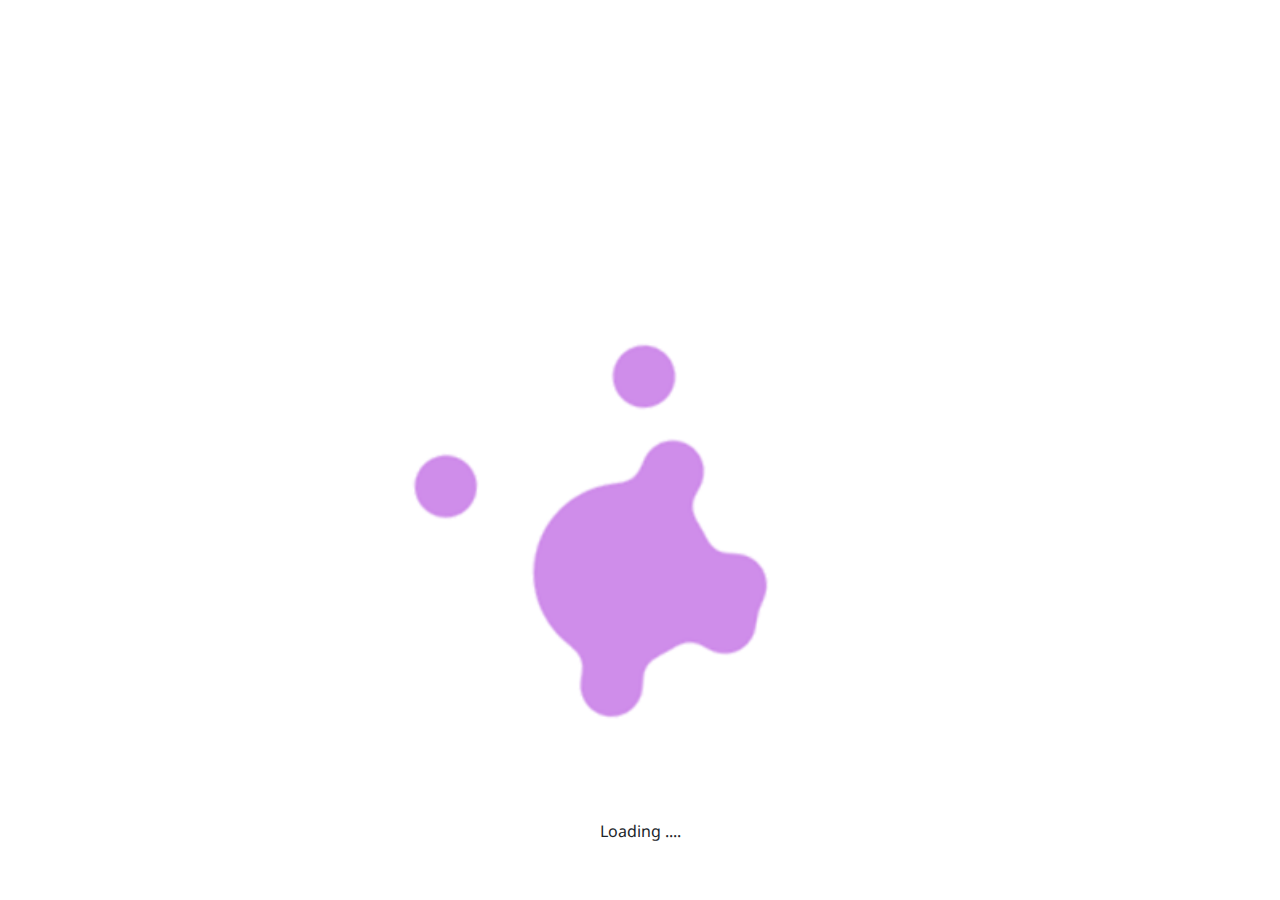
==== index.html @ 004dc89f "Img removed" ====
<!DOCTYPE HTML>
<html>
<head>
<title>Spetinfo</title>
<meta http-equiv="X-UA-Compatible" content="IE=edge,chrome=1">
<meta name="viewport" content="width=device-width, initial-scale=1.0, maximum-scale=1.0, minimum-scale=1.0, user-scalable=no">
<meta name="description" content="">
<meta name="keywords" content="">
<link href="http://fonts.googleapis.com/css?family=Droid+Sans" rel="stylesheet" type="text/css">
<link rel="stylesheet" type="text/css" href="bootstrap/css/bootstrap.css">
<link rel="stylesheet" type="text/css" href="fonts/css/font-awesome.css">
<link rel="stylesheet" type="text/css" href="js/dist/aos.css">
<link rel="stylesheet" type="text/css" href="js/jquery-ui.css">
<link rel="stylesheet" type="text/css" href="css/custom.css">
<style type="text/css">
body {
  font-family: "Droid Sans";
}
</style>
</head>

<body>
<div class="loadLoader mybg" id="con">
	<div class="innerLoader">
		<img src="images/nointernet.png" width="25%">
	<br><br>
	No Internet Connection
	<br><br>
	<button class="btn btn-success" onclick="window.location.reload();">RETRY</button>
	</div>
</div>

<div class="loadAdd" id="oAdd">
		<img id="open" style="width:100%;height:100vh">
</div>

<div class="loadLoader" id="loader">
    <div class="innerLoader">
      <img src="images/loader.gif" width="50%"><br><br>
      Loading ....
    </div>
</div>

<div class="container-fluid">
    <div style="width:100%;position: fixed;z-index:999;">

    <div class="row" data-aos="fade">
<div class="col" style="background-color: #E11C62;padding:3px;color:#fff">
   <div style="padding:5px;margin-left:10px;" onclick="showBar();">
   	<i class="fa fa-bars fa-2x"></i>
   </div>
</div>
<div class="col-8" style="background-color: #E11C62;padding:3px;color:#fff">
    <div style="padding:5px;text-align: center;font-size: 19px;margin-top: 5px;">
      <a href="index.html" style="color:#fff;text-decoration: none;">SPETINFO</a>
    </div>
</div>
<div class="col" style="background-color: #E11C62;padding:3px;color:#fff">
    <div style="padding:5px;margin-right:10px;" class="pull-right">
    	<!-- <i class="fa fa-user fa-2x"></i> -->
    </div>
</div>
    </div>
<div style="position:fixed;width:50%;z-index:999;background-color: #141414;padding:10px;color:#fff;height:100%;display:none" class="box">
<div class="box-inner">
<a href="index.html" style="color:#fff;font-size: 16px;text-decoration: none;"><i class="fa fa-home"></i> &nbsp; Home</a><br>
<a href="index.html" style="color:#fff;font-size: 16px;text-decoration: none;"><i class="fa fa-arrow-left"></i> &nbsp;&nbsp;Login</a>
</div>
</div>
    </div>

<div style="top:50px;position: relative">

<div class="searchBox" id="searchBox">
  <ul class="myUl" id="mysearch"></ul>
</div>

<div class="row" data-aos="fade-up">
	<div class="col">

<div class="search">
  <span class="fa fa-search"></span>
  <input type="text" name="search" class="form-control" placeholder="Search" style="height: 50px" onkeyup="searchString(this.value);">
</div>

	</div>
</div>

<div id="my-example"></div>

</div>



</div>
<!-- page content goes here -->
<script src="js/jquery-3.2.1.slim.min.js"></script>
<script src="https://ajax.googleapis.com/ajax/libs/jquery/3.2.1/jquery.min.js"></script>
<script src="js/jquery-ui.js"></script>
<script src="bootstrap/js/bootstrap.js"></script>
<script src="js/dist/aos.js"></script>
<script src="js/custom.js"></script>
<script>
    $(function(){
AOS.init();
$("#open").attr('src',server+'open/1.png');
setTimeout(function(){ 
$("#oAdd").hide();
}, 3000);

//Get Categories
$.ajax({  
          url:server+"app_GetCategories.php",
          beforeSend: function(){
           $("#loader").show();
          },
          success:function(data){
            $("#loader").hide();
            console.log(data);
                  var toAppend = '<div class="row no-gutter">';
                  var j;
                     $.each(data,function(i,o){
                     	j=i+1;
                      if(o.Type == 'Item'){
toAppend += '<div class="col-6"><div class="tile tile-medium '+o.Color+'" style=""><a onclick="showSubCategory(\''+o.Category+'\');"><div class="row align-items-end theader"><div class="col"><span class="clfff"><i class="'+o.icon+'"></i></span></div></div><div class="row align-items-center tftitle"><div class="col"><span class="clfff">'+o.Category+'</span></div></div></a></div></div>';
                      }else{
toAppend += '<div class="col-12"><div style=""><img src="'+server+'adds/'+o.Category+'" style="width:100%"/></div></div>';
                      }
                        j++;
                    });
                     toAppend += '</div>';
                   $('#my-example').append(toAppend);
          }
          });

//Get Categories Close
    });
function showBar(){
  $(".box").animate({
                width: "toggle"
            });
}
</script>
</body>

</html>
---- css/custom.css ----
.loadLoader{
	width:100%;
	height: 100vh;
	background-color: #fff;
	text-align: center;
	position: absolute;
	z-index: 9999;
	display: none;
}
.innerLoader{
	position: relative;
	z-index: 9999;
	top:35%;
}
.mybg{
	background: rgba(255,212,235,1);
background: -moz-linear-gradient(left, rgba(255,212,235,1) 0%, rgba(199,117,161,1) 100%);
background: -webkit-gradient(left top, right top, color-stop(0%, rgba(255,212,235,1)), color-stop(100%, rgba(199,117,161,1)));
background: -webkit-linear-gradient(left, rgba(255,212,235,1) 0%, rgba(199,117,161,1) 100%);
background: -o-linear-gradient(left, rgba(255,212,235,1) 0%, rgba(199,117,161,1) 100%);
background: -ms-linear-gradient(left, rgba(255,212,235,1) 0%, rgba(199,117,161,1) 100%);
background: linear-gradient(to right, rgba(255,212,235,1) 0%, rgba(199,117,161,1) 100%);
filter: progid:DXImageTransform.Microsoft.gradient( startColorstr='#ffd4eb', endColorstr='#c775a1', GradientType=1 );
}

.mbutton {
    display: inline-block;
    text-align: center;
    vertical-align: middle;
    padding: 6px 12px;
    border: 1px solid #a12727;
    border-radius: 0px;
    background: #f22e6f;
    color: #fff !important;
    text-decoration: none;
}
.mbutton:hover,
.mbutton:focus {
    background: #ff3785;
    background: -webkit-gradient(linear, left top, left bottom, from(#ff3785), to(#b62f2f));
    background: -moz-linear-gradient(top, #ff3785, #b62f2f);
    background: linear-gradient(to bottom, #ff3785, #b62f2f);
    color: #ffffff;
    text-decoration: none;
}
.mbutton:active {
    background: #911c43;
    background: -webkit-gradient(linear, left top, left bottom, from(#911c43), to(#982727));
    background: -moz-linear-gradient(top, #911c43, #982727);
    background: linear-gradient(to bottom, #911c43, #982727);
}

.loadAdd{
    width:100%;
    height: 100vh;
    background-color: #fff;
    text-align: center;
    position: fixed;
    z-index: 9999;
}
.searchBox{
    position: absolute;z-index: 9999;background-color: #fff;width: 100%;top: 53px;
    display: none;max-height: 300px;overflow-y: scroll;
}
.myUl{
    list-style: none;padding-left: 10px;line-height: 40px;
}   

.search { position: relative; }
.search input { text-indent: 30px;}
.search .fa-search { 
  position: absolute;
  top: 15px;
  left: 10px;
  font-size: 20px;
}
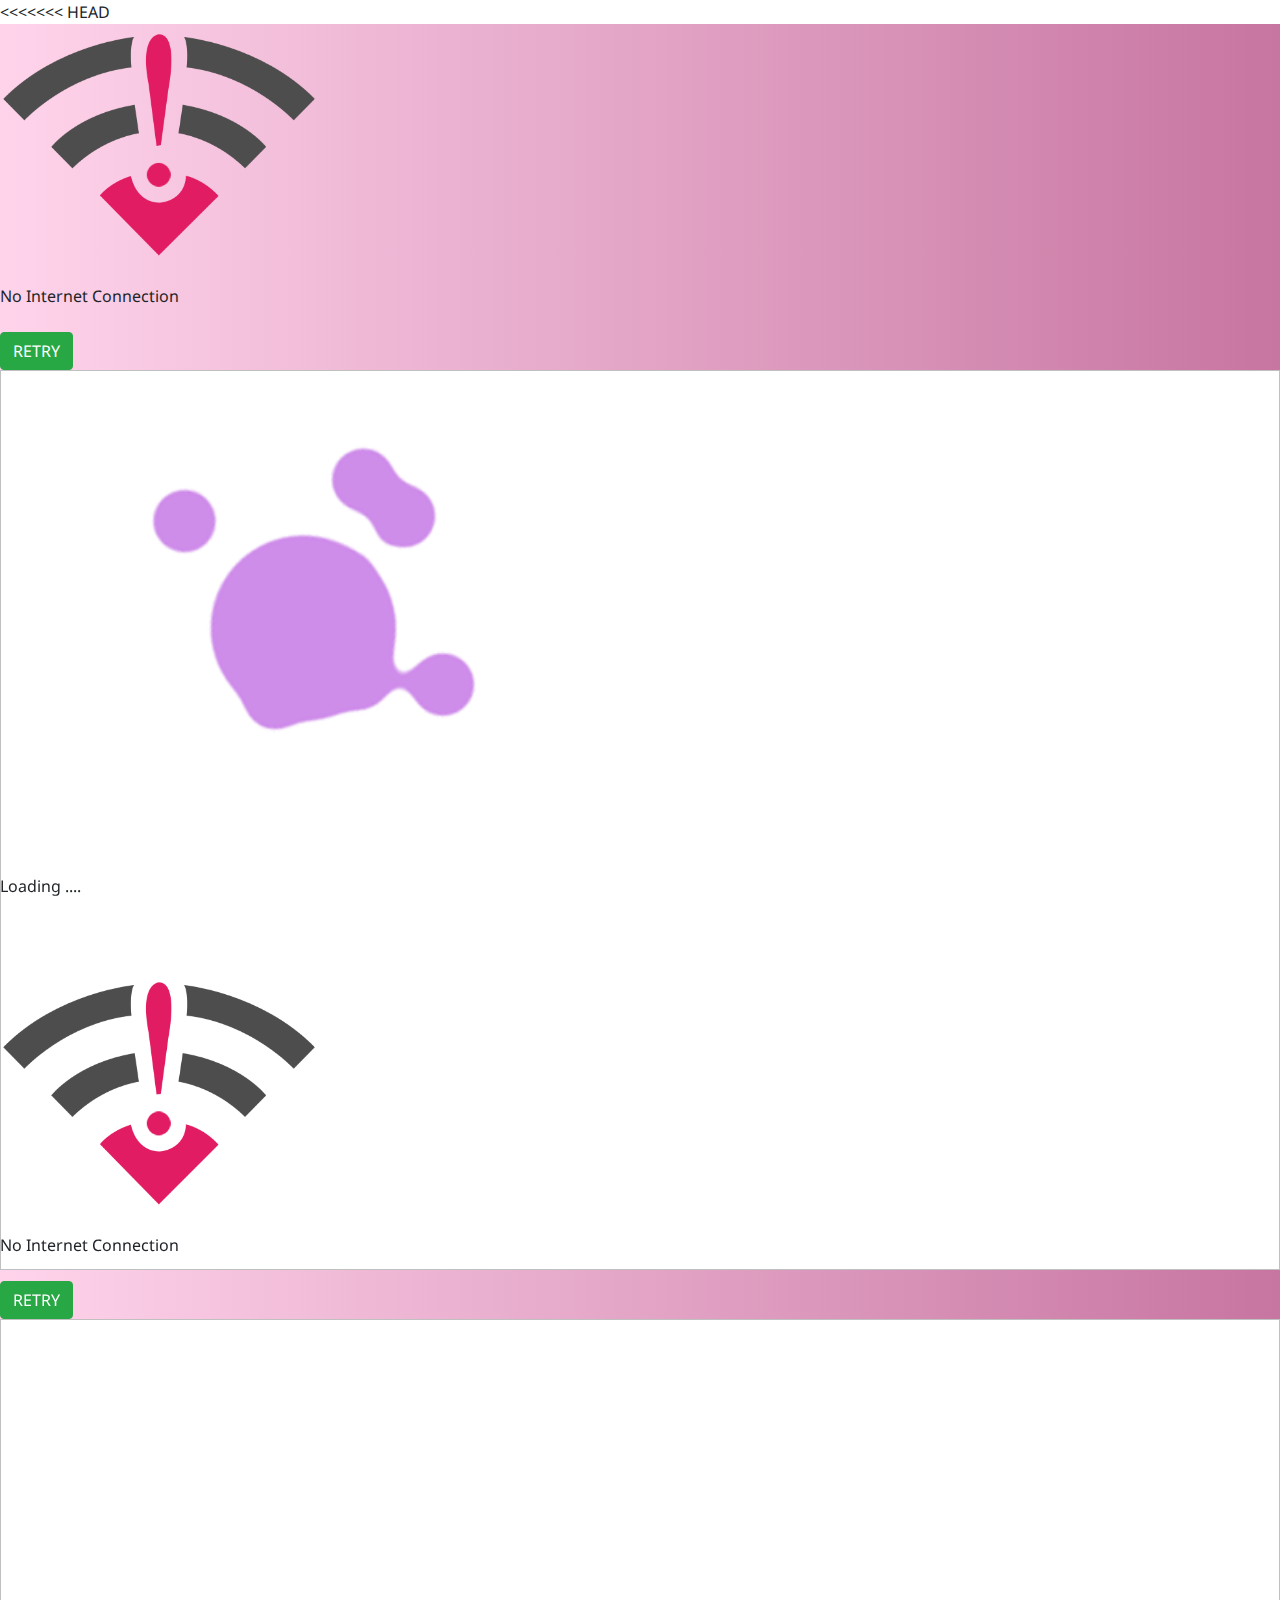
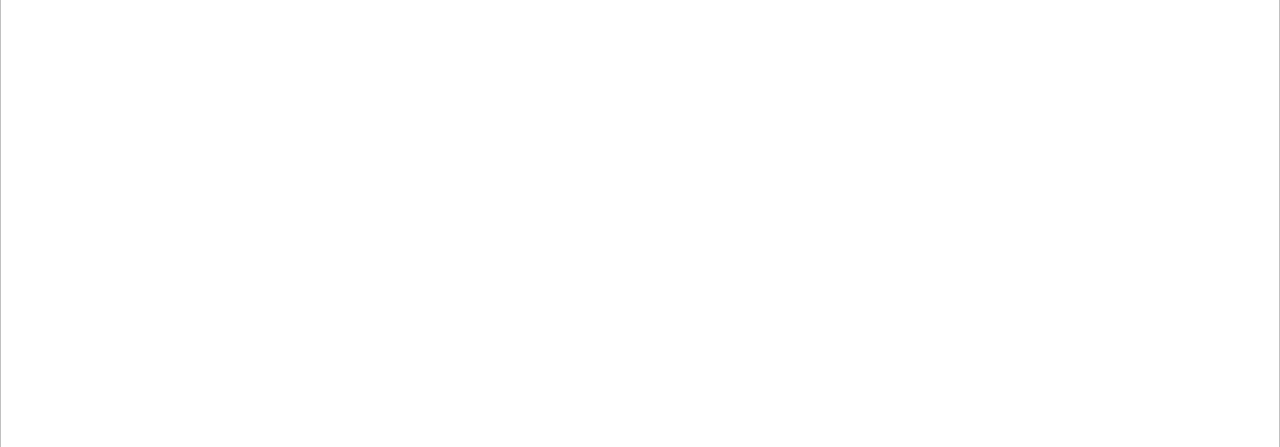
==== commit 8790e3e6: "Merge remote-tracking branch 'origin/master'" ====
--- a/index.html
+++ b/index.html
@@ -1,3 +1,4 @@
+<<<<<<< HEAD
 <!DOCTYPE HTML>
 <html>
 <head>
@@ -143,4 +144,151 @@
 </script>
 </body>
 
+=======
+<!DOCTYPE HTML>
+<html>
+<head>
+<title>Spetinfo</title>
+<meta http-equiv="X-UA-Compatible" content="IE=edge,chrome=1">
+<meta name="viewport" content="width=device-width, initial-scale=1.0, maximum-scale=1.0, minimum-scale=1.0, user-scalable=no">
+<meta name="description" content="">
+<meta name="keywords" content="">
+<link href="http://fonts.googleapis.com/css?family=Droid+Sans" rel="stylesheet" type="text/css">
+<link rel="stylesheet" type="text/css" href="bootstrap/css/bootstrap.css">
+<link rel="stylesheet" type="text/css" href="fonts/css/font-awesome.css">
+<link rel="stylesheet" type="text/css" href="js/dist/aos.css">
+<link rel="stylesheet" type="text/css" href="js/jquery-ui.css">
+<link rel="stylesheet" type="text/css" href="css/custom.css">
+<style type="text/css">
+body {
+  font-family: "Droid Sans";
+}
+</style>
+</head>
+
+<body>
+<div class="loadLoader mybg" id="con">
+	<div class="innerLoader">
+		<img src="images/nointernet.png" width="25%">
+	<br><br>
+	No Internet Connection
+	<br><br>
+	<button class="btn btn-success" onclick="window.location.reload();">RETRY</button>
+	</div>
+</div>
+
+<div class="loadAdd" id="oAdd">
+		<img id="open" style="width:100%;height:100vh">
+</div>
+
+<div class="loadLoader" id="loader">
+    <div class="innerLoader">
+      <img src="images/loader.gif" width="50%"><br><br>
+      Loading ....
+    </div>
+</div>
+
+<div class="container-fluid">
+    <div style="width:100%;position: fixed;z-index:999;">
+
+    <div class="row" data-aos="fade">
+<div class="col" style="background-color: #E11C62;padding:3px;color:#fff">
+   <div style="padding:5px;margin-left:10px;" onclick="showBar();">
+   	<i class="fa fa-bars fa-2x"></i>
+   </div>
+</div>
+<div class="col-8" style="background-color: #E11C62;padding:3px;color:#fff">
+    <div style="padding:5px;text-align: center;font-size: 19px;margin-top: 5px;">
+      <a href="index.html" style="color:#fff;text-decoration: none;">SPETINFO</a>
+    </div>
+</div>
+<div class="col" style="background-color: #E11C62;padding:3px;color:#fff">
+    <div style="padding:5px;margin-right:10px;" class="pull-right">
+    	<!-- <i class="fa fa-user fa-2x"></i> -->
+    </div>
+</div>
+    </div>
+<div style="position:fixed;width:50%;z-index:999;background-color: #141414;padding:10px;color:#fff;height:100%;display:none" class="box">
+<div class="box-inner">
+<a href="index.html" style="color:#fff;font-size: 16px;text-decoration: none;"><i class="fa fa-home"></i> &nbsp; Home</a><br>
+<a href="index.html" style="color:#fff;font-size: 16px;text-decoration: none;"><i class="fa fa-arrow-left"></i> &nbsp;&nbsp;Login</a>
+</div>
+</div>
+    </div>
+
+<div style="top:50px;position: relative">
+
+<div class="searchBox" id="searchBox">
+  <ul class="myUl" id="mysearch"></ul>
+</div>
+
+<div class="row" data-aos="fade-up">
+	<div class="col">
+
+<div class="search">
+  <span class="fa fa-search"></span>
+  <input type="text" name="search" class="form-control" placeholder="Search" style="height: 50px" onkeyup="searchString(this.value);">
+</div>
+
+	</div>
+</div>
+
+<div id="my-example"></div>
+
+</div>
+
+
+
+</div>
+<!-- page content goes here -->
+<script src="js/jquery-3.2.1.slim.min.js"></script>
+<script src="https://ajax.googleapis.com/ajax/libs/jquery/3.2.1/jquery.min.js"></script>
+<script src="js/jquery-ui.js"></script>
+<script src="bootstrap/js/bootstrap.js"></script>
+<script src="js/dist/aos.js"></script>
+<script src="js/custom.js"></script>
+<script>
+    $(function(){
+AOS.init();
+$("#open").attr('src',server+'open/1.png');
+setTimeout(function(){ 
+$("#oAdd").hide();
+}, 3000);
+
+//Get Categories
+$.ajax({  
+          url:server+"app_GetCategories.php",
+          beforeSend: function(){
+           $("#loader").show();
+          },
+          success:function(data){
+            $("#loader").hide();
+            console.log(data);
+                  var toAppend = '<div class="row no-gutter">';
+                  var j;
+                     $.each(data,function(i,o){
+                     	j=i+1;
+                      if(o.Type == 'Item'){
+toAppend += '<div class="col-6"><div class="tile tile-medium '+o.Color+'" style=""><a onclick="showSubCategory(\''+o.Category+'\');"><div class="row align-items-end theader"><div class="col"><span class="clfff"><i class="'+o.icon+'"></i></span></div></div><div class="row align-items-center tftitle"><div class="col"><span class="clfff">'+o.Category+'</span></div></div></a></div></div>';
+                      }else{
+toAppend += '<div class="col-12"><div style=""><img src="'+server+'adds/'+o.Category+'" style="width:100%"/></div></div>';
+                      }
+                        j++;
+                    });
+                     toAppend += '</div>';
+                   $('#my-example').append(toAppend);
+          }
+          });
+
+//Get Categories Close
+    });
+function showBar(){
+  $(".box").animate({
+                width: "toggle"
+            });
+}
+</script>
+</body>
+
+>>>>>>> origin/master
 </html>--- a/css/custom.css
+++ b/css/custom.css
@@ -1,3 +1,4 @@
+<<<<<<< HEAD
 .loadLoader{
 	width:100%;
 	height: 100vh;
@@ -73,4 +74,81 @@
   top: 15px;
   left: 10px;
   font-size: 20px;
+=======
+.loadLoader{
+	width:100%;
+	height: 100vh;
+	background-color: #fff;
+	text-align: center;
+	position: absolute;
+	z-index: 9999;
+	display: none;
+}
+.innerLoader{
+	position: relative;
+	z-index: 9999;
+	top:35%;
+}
+.mybg{
+	background: rgba(255,212,235,1);
+background: -moz-linear-gradient(left, rgba(255,212,235,1) 0%, rgba(199,117,161,1) 100%);
+background: -webkit-gradient(left top, right top, color-stop(0%, rgba(255,212,235,1)), color-stop(100%, rgba(199,117,161,1)));
+background: -webkit-linear-gradient(left, rgba(255,212,235,1) 0%, rgba(199,117,161,1) 100%);
+background: -o-linear-gradient(left, rgba(255,212,235,1) 0%, rgba(199,117,161,1) 100%);
+background: -ms-linear-gradient(left, rgba(255,212,235,1) 0%, rgba(199,117,161,1) 100%);
+background: linear-gradient(to right, rgba(255,212,235,1) 0%, rgba(199,117,161,1) 100%);
+filter: progid:DXImageTransform.Microsoft.gradient( startColorstr='#ffd4eb', endColorstr='#c775a1', GradientType=1 );
+}
+
+.mbutton {
+    display: inline-block;
+    text-align: center;
+    vertical-align: middle;
+    padding: 6px 12px;
+    border: 1px solid #a12727;
+    border-radius: 0px;
+    background: #f22e6f;
+    color: #fff !important;
+    text-decoration: none;
+}
+.mbutton:hover,
+.mbutton:focus {
+    background: #ff3785;
+    background: -webkit-gradient(linear, left top, left bottom, from(#ff3785), to(#b62f2f));
+    background: -moz-linear-gradient(top, #ff3785, #b62f2f);
+    background: linear-gradient(to bottom, #ff3785, #b62f2f);
+    color: #ffffff;
+    text-decoration: none;
+}
+.mbutton:active {
+    background: #911c43;
+    background: -webkit-gradient(linear, left top, left bottom, from(#911c43), to(#982727));
+    background: -moz-linear-gradient(top, #911c43, #982727);
+    background: linear-gradient(to bottom, #911c43, #982727);
+}
+
+.loadAdd{
+    width:100%;
+    height: 100vh;
+    background-color: #fff;
+    text-align: center;
+    position: fixed;
+    z-index: 9999;
+}
+.searchBox{
+    position: absolute;z-index: 9999;background-color: #fff;width: 100%;top: 53px;
+    display: none;max-height: 300px;overflow-y: scroll;
+}
+.myUl{
+    list-style: none;padding-left: 10px;line-height: 40px;
+}   
+
+.search { position: relative; }
+.search input { text-indent: 30px;}
+.search .fa-search { 
+  position: absolute;
+  top: 15px;
+  left: 10px;
+  font-size: 20px;
+>>>>>>> origin/master
 }--- a/css/custom.css
+++ b/css/custom.css
@@ -1,3 +1,4 @@
+<<<<<<< HEAD
 .loadLoader{
 	width:100%;
 	height: 100vh;
@@ -73,4 +74,81 @@
   top: 15px;
   left: 10px;
   font-size: 20px;
+=======
+.loadLoader{
+	width:100%;
+	height: 100vh;
+	background-color: #fff;
+	text-align: center;
+	position: absolute;
+	z-index: 9999;
+	display: none;
+}
+.innerLoader{
+	position: relative;
+	z-index: 9999;
+	top:35%;
+}
+.mybg{
+	background: rgba(255,212,235,1);
+background: -moz-linear-gradient(left, rgba(255,212,235,1) 0%, rgba(199,117,161,1) 100%);
+background: -webkit-gradient(left top, right top, color-stop(0%, rgba(255,212,235,1)), color-stop(100%, rgba(199,117,161,1)));
+background: -webkit-linear-gradient(left, rgba(255,212,235,1) 0%, rgba(199,117,161,1) 100%);
+background: -o-linear-gradient(left, rgba(255,212,235,1) 0%, rgba(199,117,161,1) 100%);
+background: -ms-linear-gradient(left, rgba(255,212,235,1) 0%, rgba(199,117,161,1) 100%);
+background: linear-gradient(to right, rgba(255,212,235,1) 0%, rgba(199,117,161,1) 100%);
+filter: progid:DXImageTransform.Microsoft.gradient( startColorstr='#ffd4eb', endColorstr='#c775a1', GradientType=1 );
+}
+
+.mbutton {
+    display: inline-block;
+    text-align: center;
+    vertical-align: middle;
+    padding: 6px 12px;
+    border: 1px solid #a12727;
+    border-radius: 0px;
+    background: #f22e6f;
+    color: #fff !important;
+    text-decoration: none;
+}
+.mbutton:hover,
+.mbutton:focus {
+    background: #ff3785;
+    background: -webkit-gradient(linear, left top, left bottom, from(#ff3785), to(#b62f2f));
+    background: -moz-linear-gradient(top, #ff3785, #b62f2f);
+    background: linear-gradient(to bottom, #ff3785, #b62f2f);
+    color: #ffffff;
+    text-decoration: none;
+}
+.mbutton:active {
+    background: #911c43;
+    background: -webkit-gradient(linear, left top, left bottom, from(#911c43), to(#982727));
+    background: -moz-linear-gradient(top, #911c43, #982727);
+    background: linear-gradient(to bottom, #911c43, #982727);
+}
+
+.loadAdd{
+    width:100%;
+    height: 100vh;
+    background-color: #fff;
+    text-align: center;
+    position: fixed;
+    z-index: 9999;
+}
+.searchBox{
+    position: absolute;z-index: 9999;background-color: #fff;width: 100%;top: 53px;
+    display: none;max-height: 300px;overflow-y: scroll;
+}
+.myUl{
+    list-style: none;padding-left: 10px;line-height: 40px;
+}   
+
+.search { position: relative; }
+.search input { text-indent: 30px;}
+.search .fa-search { 
+  position: absolute;
+  top: 15px;
+  left: 10px;
+  font-size: 20px;
+>>>>>>> origin/master
 }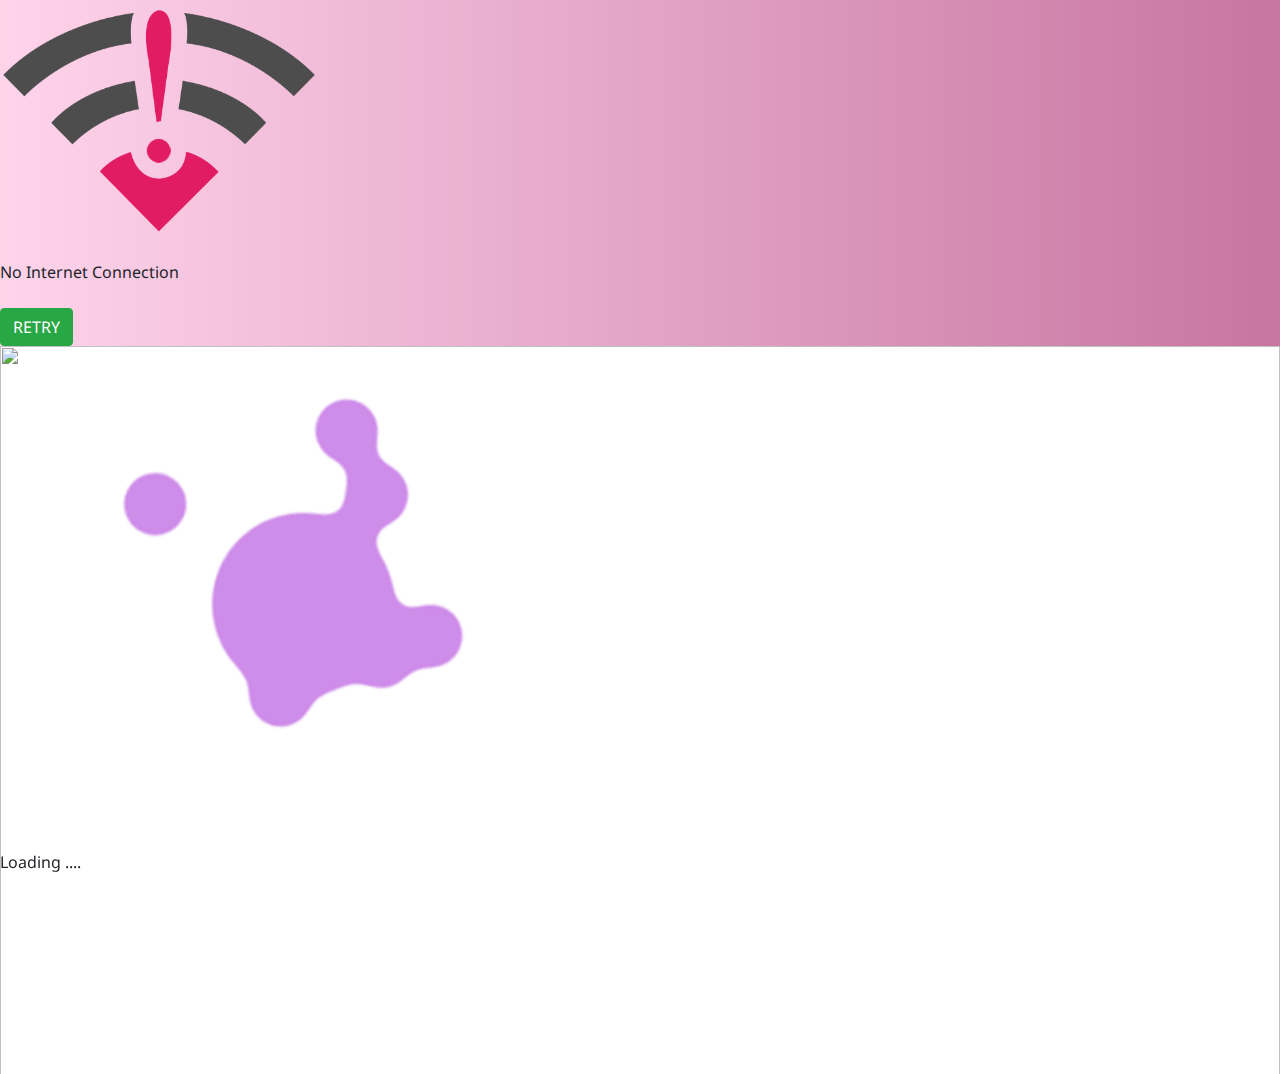
==== commit ce6cf63d: "Update index.html" ====
--- a/index.html
+++ b/index.html
@@ -1,4 +1,3 @@
-<<<<<<< HEAD
 <!DOCTYPE HTML>
 <html>
 <head>
@@ -143,152 +142,4 @@
 }
 </script>
 </body>
-
-=======
-<!DOCTYPE HTML>
-<html>
-<head>
-<title>Spetinfo</title>
-<meta http-equiv="X-UA-Compatible" content="IE=edge,chrome=1">
-<meta name="viewport" content="width=device-width, initial-scale=1.0, maximum-scale=1.0, minimum-scale=1.0, user-scalable=no">
-<meta name="description" content="">
-<meta name="keywords" content="">
-<link href="http://fonts.googleapis.com/css?family=Droid+Sans" rel="stylesheet" type="text/css">
-<link rel="stylesheet" type="text/css" href="bootstrap/css/bootstrap.css">
-<link rel="stylesheet" type="text/css" href="fonts/css/font-awesome.css">
-<link rel="stylesheet" type="text/css" href="js/dist/aos.css">
-<link rel="stylesheet" type="text/css" href="js/jquery-ui.css">
-<link rel="stylesheet" type="text/css" href="css/custom.css">
-<style type="text/css">
-body {
-  font-family: "Droid Sans";
-}
-</style>
-</head>
-
-<body>
-<div class="loadLoader mybg" id="con">
-	<div class="innerLoader">
-		<img src="images/nointernet.png" width="25%">
-	<br><br>
-	No Internet Connection
-	<br><br>
-	<button class="btn btn-success" onclick="window.location.reload();">RETRY</button>
-	</div>
-</div>
-
-<div class="loadAdd" id="oAdd">
-		<img id="open" style="width:100%;height:100vh">
-</div>
-
-<div class="loadLoader" id="loader">
-    <div class="innerLoader">
-      <img src="images/loader.gif" width="50%"><br><br>
-      Loading ....
-    </div>
-</div>
-
-<div class="container-fluid">
-    <div style="width:100%;position: fixed;z-index:999;">
-
-    <div class="row" data-aos="fade">
-<div class="col" style="background-color: #E11C62;padding:3px;color:#fff">
-   <div style="padding:5px;margin-left:10px;" onclick="showBar();">
-   	<i class="fa fa-bars fa-2x"></i>
-   </div>
-</div>
-<div class="col-8" style="background-color: #E11C62;padding:3px;color:#fff">
-    <div style="padding:5px;text-align: center;font-size: 19px;margin-top: 5px;">
-      <a href="index.html" style="color:#fff;text-decoration: none;">SPETINFO</a>
-    </div>
-</div>
-<div class="col" style="background-color: #E11C62;padding:3px;color:#fff">
-    <div style="padding:5px;margin-right:10px;" class="pull-right">
-    	<!-- <i class="fa fa-user fa-2x"></i> -->
-    </div>
-</div>
-    </div>
-<div style="position:fixed;width:50%;z-index:999;background-color: #141414;padding:10px;color:#fff;height:100%;display:none" class="box">
-<div class="box-inner">
-<a href="index.html" style="color:#fff;font-size: 16px;text-decoration: none;"><i class="fa fa-home"></i> &nbsp; Home</a><br>
-<a href="index.html" style="color:#fff;font-size: 16px;text-decoration: none;"><i class="fa fa-arrow-left"></i> &nbsp;&nbsp;Login</a>
-</div>
-</div>
-    </div>
-
-<div style="top:50px;position: relative">
-
-<div class="searchBox" id="searchBox">
-  <ul class="myUl" id="mysearch"></ul>
-</div>
-
-<div class="row" data-aos="fade-up">
-	<div class="col">
-
-<div class="search">
-  <span class="fa fa-search"></span>
-  <input type="text" name="search" class="form-control" placeholder="Search" style="height: 50px" onkeyup="searchString(this.value);">
-</div>
-
-	</div>
-</div>
-
-<div id="my-example"></div>
-
-</div>
-
-
-
-</div>
-<!-- page content goes here -->
-<script src="js/jquery-3.2.1.slim.min.js"></script>
-<script src="https://ajax.googleapis.com/ajax/libs/jquery/3.2.1/jquery.min.js"></script>
-<script src="js/jquery-ui.js"></script>
-<script src="bootstrap/js/bootstrap.js"></script>
-<script src="js/dist/aos.js"></script>
-<script src="js/custom.js"></script>
-<script>
-    $(function(){
-AOS.init();
-$("#open").attr('src',server+'open/1.png');
-setTimeout(function(){ 
-$("#oAdd").hide();
-}, 3000);
-
-//Get Categories
-$.ajax({  
-          url:server+"app_GetCategories.php",
-          beforeSend: function(){
-           $("#loader").show();
-          },
-          success:function(data){
-            $("#loader").hide();
-            console.log(data);
-                  var toAppend = '<div class="row no-gutter">';
-                  var j;
-                     $.each(data,function(i,o){
-                     	j=i+1;
-                      if(o.Type == 'Item'){
-toAppend += '<div class="col-6"><div class="tile tile-medium '+o.Color+'" style=""><a onclick="showSubCategory(\''+o.Category+'\');"><div class="row align-items-end theader"><div class="col"><span class="clfff"><i class="'+o.icon+'"></i></span></div></div><div class="row align-items-center tftitle"><div class="col"><span class="clfff">'+o.Category+'</span></div></div></a></div></div>';
-                      }else{
-toAppend += '<div class="col-12"><div style=""><img src="'+server+'adds/'+o.Category+'" style="width:100%"/></div></div>';
-                      }
-                        j++;
-                    });
-                     toAppend += '</div>';
-                   $('#my-example').append(toAppend);
-          }
-          });
-
-//Get Categories Close
-    });
-function showBar(){
-  $(".box").animate({
-                width: "toggle"
-            });
-}
-</script>
-</body>
-
->>>>>>> origin/master
-</html>+</html>
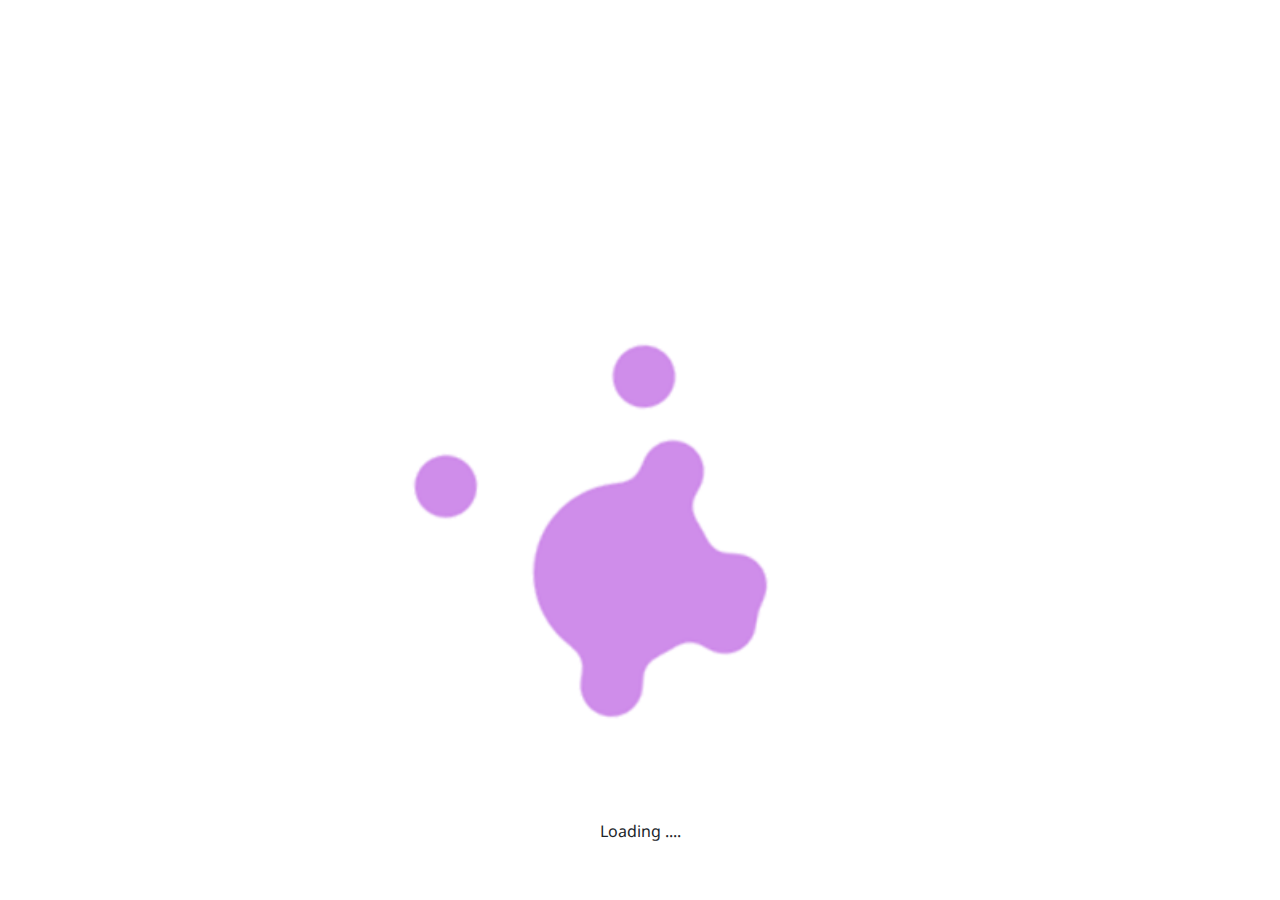
==== commit 5fe14e3c: "Add files via upload" ====
--- a/index.html
+++ b/index.html
@@ -142,4 +142,4 @@
 }
 </script>
 </body>
-</html>
+</html>--- a/css/custom.css
+++ b/css/custom.css
@@ -1,154 +1,76 @@
-<<<<<<< HEAD
-.loadLoader{
-	width:100%;
-	height: 100vh;
-	background-color: #fff;
-	text-align: center;
-	position: absolute;
-	z-index: 9999;
-	display: none;
-}
-.innerLoader{
-	position: relative;
-	z-index: 9999;
-	top:35%;
-}
-.mybg{
-	background: rgba(255,212,235,1);
-background: -moz-linear-gradient(left, rgba(255,212,235,1) 0%, rgba(199,117,161,1) 100%);
-background: -webkit-gradient(left top, right top, color-stop(0%, rgba(255,212,235,1)), color-stop(100%, rgba(199,117,161,1)));
-background: -webkit-linear-gradient(left, rgba(255,212,235,1) 0%, rgba(199,117,161,1) 100%);
-background: -o-linear-gradient(left, rgba(255,212,235,1) 0%, rgba(199,117,161,1) 100%);
-background: -ms-linear-gradient(left, rgba(255,212,235,1) 0%, rgba(199,117,161,1) 100%);
-background: linear-gradient(to right, rgba(255,212,235,1) 0%, rgba(199,117,161,1) 100%);
-filter: progid:DXImageTransform.Microsoft.gradient( startColorstr='#ffd4eb', endColorstr='#c775a1', GradientType=1 );
-}
-
-.mbutton {
-    display: inline-block;
-    text-align: center;
-    vertical-align: middle;
-    padding: 6px 12px;
-    border: 1px solid #a12727;
-    border-radius: 0px;
-    background: #f22e6f;
-    color: #fff !important;
-    text-decoration: none;
-}
-.mbutton:hover,
-.mbutton:focus {
-    background: #ff3785;
-    background: -webkit-gradient(linear, left top, left bottom, from(#ff3785), to(#b62f2f));
-    background: -moz-linear-gradient(top, #ff3785, #b62f2f);
-    background: linear-gradient(to bottom, #ff3785, #b62f2f);
-    color: #ffffff;
-    text-decoration: none;
-}
-.mbutton:active {
-    background: #911c43;
-    background: -webkit-gradient(linear, left top, left bottom, from(#911c43), to(#982727));
-    background: -moz-linear-gradient(top, #911c43, #982727);
-    background: linear-gradient(to bottom, #911c43, #982727);
-}
-
-.loadAdd{
-    width:100%;
-    height: 100vh;
-    background-color: #fff;
-    text-align: center;
-    position: fixed;
-    z-index: 9999;
-}
-.searchBox{
-    position: absolute;z-index: 9999;background-color: #fff;width: 100%;top: 53px;
-    display: none;max-height: 300px;overflow-y: scroll;
-}
-.myUl{
-    list-style: none;padding-left: 10px;line-height: 40px;
-}   
-
-.search { position: relative; }
-.search input { text-indent: 30px;}
-.search .fa-search { 
-  position: absolute;
-  top: 15px;
-  left: 10px;
-  font-size: 20px;
-=======
-.loadLoader{
-	width:100%;
-	height: 100vh;
-	background-color: #fff;
-	text-align: center;
-	position: absolute;
-	z-index: 9999;
-	display: none;
-}
-.innerLoader{
-	position: relative;
-	z-index: 9999;
-	top:35%;
-}
-.mybg{
-	background: rgba(255,212,235,1);
-background: -moz-linear-gradient(left, rgba(255,212,235,1) 0%, rgba(199,117,161,1) 100%);
-background: -webkit-gradient(left top, right top, color-stop(0%, rgba(255,212,235,1)), color-stop(100%, rgba(199,117,161,1)));
-background: -webkit-linear-gradient(left, rgba(255,212,235,1) 0%, rgba(199,117,161,1) 100%);
-background: -o-linear-gradient(left, rgba(255,212,235,1) 0%, rgba(199,117,161,1) 100%);
-background: -ms-linear-gradient(left, rgba(255,212,235,1) 0%, rgba(199,117,161,1) 100%);
-background: linear-gradient(to right, rgba(255,212,235,1) 0%, rgba(199,117,161,1) 100%);
-filter: progid:DXImageTransform.Microsoft.gradient( startColorstr='#ffd4eb', endColorstr='#c775a1', GradientType=1 );
-}
-
-.mbutton {
-    display: inline-block;
-    text-align: center;
-    vertical-align: middle;
-    padding: 6px 12px;
-    border: 1px solid #a12727;
-    border-radius: 0px;
-    background: #f22e6f;
-    color: #fff !important;
-    text-decoration: none;
-}
-.mbutton:hover,
-.mbutton:focus {
-    background: #ff3785;
-    background: -webkit-gradient(linear, left top, left bottom, from(#ff3785), to(#b62f2f));
-    background: -moz-linear-gradient(top, #ff3785, #b62f2f);
-    background: linear-gradient(to bottom, #ff3785, #b62f2f);
-    color: #ffffff;
-    text-decoration: none;
-}
-.mbutton:active {
-    background: #911c43;
-    background: -webkit-gradient(linear, left top, left bottom, from(#911c43), to(#982727));
-    background: -moz-linear-gradient(top, #911c43, #982727);
-    background: linear-gradient(to bottom, #911c43, #982727);
-}
-
-.loadAdd{
-    width:100%;
-    height: 100vh;
-    background-color: #fff;
-    text-align: center;
-    position: fixed;
-    z-index: 9999;
-}
-.searchBox{
-    position: absolute;z-index: 9999;background-color: #fff;width: 100%;top: 53px;
-    display: none;max-height: 300px;overflow-y: scroll;
-}
-.myUl{
-    list-style: none;padding-left: 10px;line-height: 40px;
-}   
-
-.search { position: relative; }
-.search input { text-indent: 30px;}
-.search .fa-search { 
-  position: absolute;
-  top: 15px;
-  left: 10px;
-  font-size: 20px;
->>>>>>> origin/master
+.loadLoader{
+	width:100%;
+	height: 100vh;
+	background-color: #fff;
+	text-align: center;
+	position: absolute;
+	z-index: 9999;
+	display: none;
+}
+.innerLoader{
+	position: relative;
+	z-index: 9999;
+	top:35%;
+}
+.mybg{
+	background: rgba(255,212,235,1);
+background: -moz-linear-gradient(left, rgba(255,212,235,1) 0%, rgba(199,117,161,1) 100%);
+background: -webkit-gradient(left top, right top, color-stop(0%, rgba(255,212,235,1)), color-stop(100%, rgba(199,117,161,1)));
+background: -webkit-linear-gradient(left, rgba(255,212,235,1) 0%, rgba(199,117,161,1) 100%);
+background: -o-linear-gradient(left, rgba(255,212,235,1) 0%, rgba(199,117,161,1) 100%);
+background: -ms-linear-gradient(left, rgba(255,212,235,1) 0%, rgba(199,117,161,1) 100%);
+background: linear-gradient(to right, rgba(255,212,235,1) 0%, rgba(199,117,161,1) 100%);
+filter: progid:DXImageTransform.Microsoft.gradient( startColorstr='#ffd4eb', endColorstr='#c775a1', GradientType=1 );
+}
+
+.mbutton {
+    display: inline-block;
+    text-align: center;
+    vertical-align: middle;
+    padding: 6px 12px;
+    border: 1px solid #a12727;
+    border-radius: 0px;
+    background: #f22e6f;
+    color: #fff !important;
+    text-decoration: none;
+}
+.mbutton:hover,
+.mbutton:focus {
+    background: #ff3785;
+    background: -webkit-gradient(linear, left top, left bottom, from(#ff3785), to(#b62f2f));
+    background: -moz-linear-gradient(top, #ff3785, #b62f2f);
+    background: linear-gradient(to bottom, #ff3785, #b62f2f);
+    color: #ffffff;
+    text-decoration: none;
+}
+.mbutton:active {
+    background: #911c43;
+    background: -webkit-gradient(linear, left top, left bottom, from(#911c43), to(#982727));
+    background: -moz-linear-gradient(top, #911c43, #982727);
+    background: linear-gradient(to bottom, #911c43, #982727);
+}
+
+.loadAdd{
+    width:100%;
+    height: 100vh;
+    background-color: #fff;
+    text-align: center;
+    position: fixed;
+    z-index: 9999;
+}
+.searchBox{
+    position: absolute;z-index: 9999;background-color: #fff;width: 100%;top: 53px;
+    display: none;max-height: 300px;overflow-y: scroll;
+}
+.myUl{
+    list-style: none;padding-left: 10px;line-height: 40px;
+}   
+
+.search { position: relative; }
+.search input { text-indent: 30px;}
+.search .fa-search { 
+  position: absolute;
+  top: 15px;
+  left: 10px;
+  font-size: 20px;
 }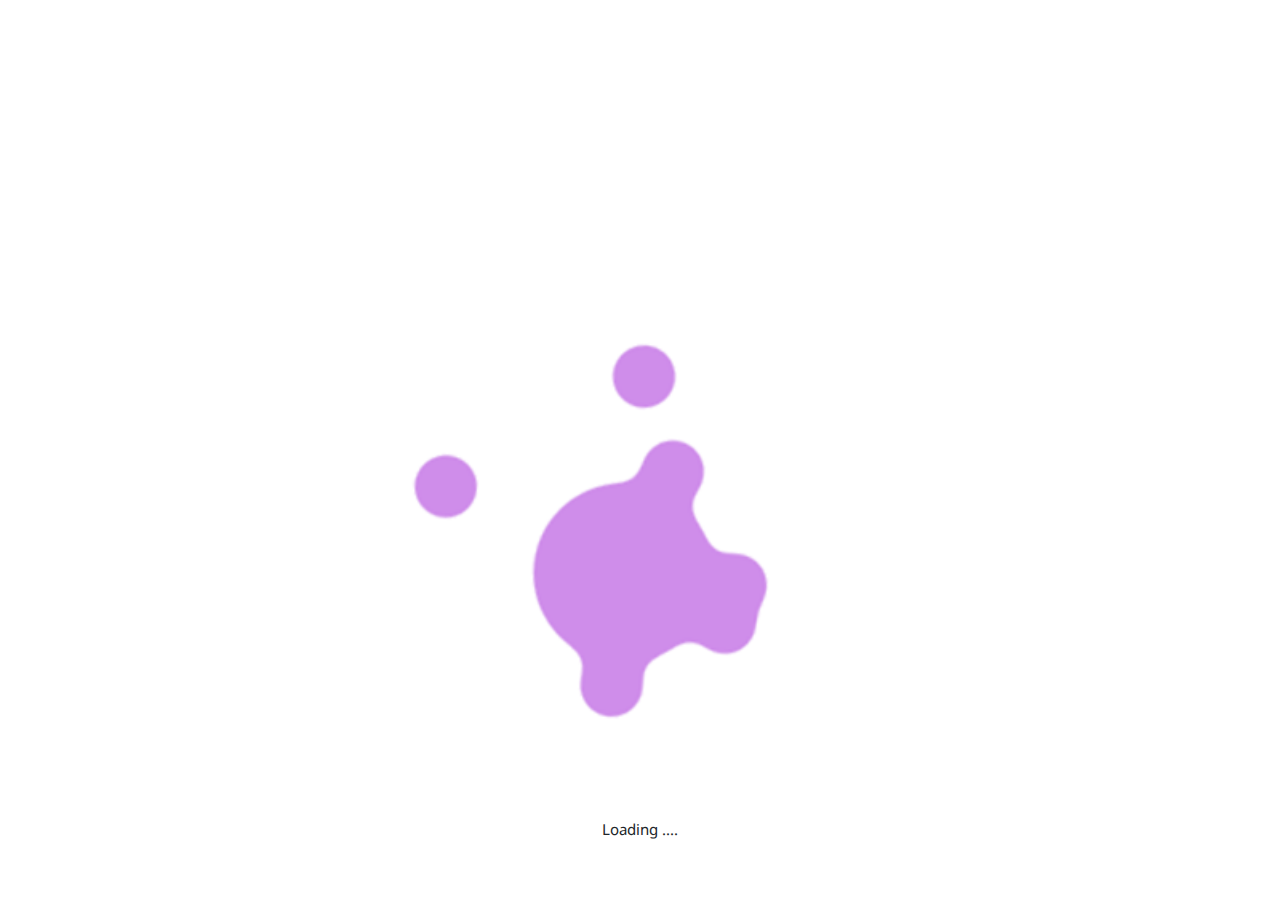
==== commit c2e76151: "Add files via upload" ====
--- a/index.html
+++ b/index.html
@@ -12,14 +12,55 @@
 <link rel="stylesheet" type="text/css" href="js/dist/aos.css">
 <link rel="stylesheet" type="text/css" href="js/jquery-ui.css">
 <link rel="stylesheet" type="text/css" href="css/custom.css">
+<link rel="stylesheet" href="https://www.w3schools.com/w3css/4/w3.css">
 <style type="text/css">
 body {
   font-family: "Droid Sans";
+}
+ul{
+  display: block;
+  list-style: none;
+  color: #fff;
+  font-size: 18px;
+  text-align: right;
+}
+ul li{
+  display: inline;
+  padding: 10px;
+  margin-bottom: 5px;
+  float: right;
+  clear: right;
+  border-radius: 5px;
+}
+
+ul li a{
+display: inline-block;
+width: auto;
 }
 </style>
 </head>
 
 <body>
+
+<div style="position: fixed;bottom: 90px;right: 20px;z-index: 999;display: none" id="hnbar">
+  <ul>
+  <li style="background-color: #EA0437;"><a onclick="showSubCategory('Buy');">Buy</a></li>
+  <li style="background-color: #D6A100"><a onclick="showSubCategory('Rent/Tolet');">Rent/To-Let</a></li>
+  <li style="background-color: #00A72B"><a onclick="showSubCategory('Sell');">Sell</a></li>
+  <li style="background-color: #E11C62"><a onclick="showScreen();">Post Your Add</a></li>
+  </ul>
+</div>
+
+<div style="position: fixed;bottom: 20px;right: 20px;z-index: 999">
+  <button style="background-color: #E11C62;padding: 10px;border-radius: 33px;width: 66px;height: 66px;border:none;color: #fff;outline: none;" onclick="showHnbar();">
+    <i class="fa fa-star fa-2x"></i></button>
+</div>
+<div style="position:fixed;width:60%;z-index:999;background-color: #141414;color:#fff;height:100%;z-index:9999;top:50px;display:none" id="lbar">
+                <div class="box-inner" id="lbarinner" style="padding:0px;">
+                        
+                </div>
+</div>
+
 <div class="loadLoader mybg" id="con">
 	<div class="innerLoader">
 		<img src="images/nointernet.png" width="25%">
@@ -30,8 +71,8 @@
 	</div>
 </div>
 
-<div class="loadAdd" id="oAdd">
-		<img id="open" style="width:100%;height:100vh">
+<div class="loadAdd" id="oAdd" style="display: none">
+	<img id="open" style="width:100%;height:100vh">
 </div>
 
 <div class="loadLoader" id="loader">
@@ -42,6 +83,7 @@
 </div>
 
 <div class="container-fluid">
+
     <div style="width:100%;position: fixed;z-index:999;">
 
     <div class="row" data-aos="fade">
@@ -61,12 +103,7 @@
     </div>
 </div>
     </div>
-<div style="position:fixed;width:50%;z-index:999;background-color: #141414;padding:10px;color:#fff;height:100%;display:none" class="box">
-<div class="box-inner">
-<a href="index.html" style="color:#fff;font-size: 16px;text-decoration: none;"><i class="fa fa-home"></i> &nbsp; Home</a><br>
-<a href="index.html" style="color:#fff;font-size: 16px;text-decoration: none;"><i class="fa fa-arrow-left"></i> &nbsp;&nbsp;Login</a>
-</div>
-</div>
+
     </div>
 
 <div style="top:50px;position: relative">
@@ -75,17 +112,17 @@
   <ul class="myUl" id="mysearch"></ul>
 </div>
 
-<div class="row" data-aos="fade-up">
+<div class="row" data-aos="fade-up" style="position: fixed;width: 100%;z-index: 999">
 	<div class="col">
 
 <div class="search">
   <span class="fa fa-search"></span>
-  <input type="text" name="search" class="form-control" placeholder="Search" style="height: 50px" onkeyup="searchString(this.value);">
+  <input type="text" name="search" class="form-control" placeholder="Search" style="height: 50px;" onkeyup="searchString(this.value);">
 </div>
 
 	</div>
 </div>
-
+<br><br>
 <div id="my-example"></div>
 
 </div>
@@ -102,11 +139,22 @@
 <script src="js/custom.js"></script>
 <script>
     $(function(){
+//localStorage.removeItem("Phone");
 AOS.init();
-$("#open").attr('src',server+'open/1.png');
+$.ajax({
+url:server+"app_getHomeadd.php",
+success: function(data){
+if(data[0].Status == 'Active'){
+$("#oAdd").show();
+$("#open").attr('src',server+data[0].Image);
 setTimeout(function(){ 
 $("#oAdd").hide();
-}, 3000);
+}, 4000);
+
+}
+}
+});
+
 
 //Get Categories
 $.ajax({  
@@ -115,6 +163,7 @@
            $("#loader").show();
           },
           success:function(data){
+            console.log(data);
             $("#loader").hide();
             console.log(data);
                   var toAppend = '<div class="row no-gutter">';
@@ -122,7 +171,7 @@
                      $.each(data,function(i,o){
                      	j=i+1;
                       if(o.Type == 'Item'){
-toAppend += '<div class="col-6"><div class="tile tile-medium '+o.Color+'" style=""><a onclick="showSubCategory(\''+o.Category+'\');"><div class="row align-items-end theader"><div class="col"><span class="clfff"><i class="'+o.icon+'"></i></span></div></div><div class="row align-items-center tftitle"><div class="col"><span class="clfff">'+o.Category+'</span></div></div></a></div></div>';
+toAppend += '<div class="col-6"><div class="tile tile-medium" style="background-color:'+o.Color+'"><a onclick="showSubCategory(\''+o.Category+'\');"><div class="row align-items-end theader"><div class="col"><span class="clfff"><i class="fa '+o.icon+' fa-2x"></i></span></div></div><div class="row align-items-center tftitle"><div class="col"><span class="clfff">'+o.Category+'</span></div></div></a></div></div>';
                       }else{
 toAppend += '<div class="col-12"><div style=""><img src="'+server+'adds/'+o.Category+'" style="width:100%"/></div></div>';
                       }
@@ -135,11 +184,6 @@
 
 //Get Categories Close
     });
-function showBar(){
-  $(".box").animate({
-                width: "toggle"
-            });
-}
 </script>
 </body>
 </html>--- a/css/custom.css
+++ b/css/custom.css
@@ -27,12 +27,14 @@
     display: inline-block;
     text-align: center;
     vertical-align: middle;
-    padding: 6px 12px;
+    padding: 12px 12px;
     border: 1px solid #a12727;
     border-radius: 0px;
     background: #f22e6f;
     color: #fff !important;
     text-decoration: none;
+    height: 50px;
+    font-size: 20px;
 }
 .mbutton:hover,
 .mbutton:focus {
@@ -63,14 +65,14 @@
     display: none;max-height: 300px;overflow-y: scroll;
 }
 .myUl{
-    list-style: none;padding-left: 10px;line-height: 40px;
+    list-style: none;padding-left: 0px;line-height: 40px;
 }   
 
 .search { position: relative; }
-.search input { text-indent: 30px;}
+.search input { text-indent: 0px;}
 .search .fa-search { 
   position: absolute;
   top: 15px;
-  left: 10px;
+  right: 20px;
   font-size: 20px;
 }